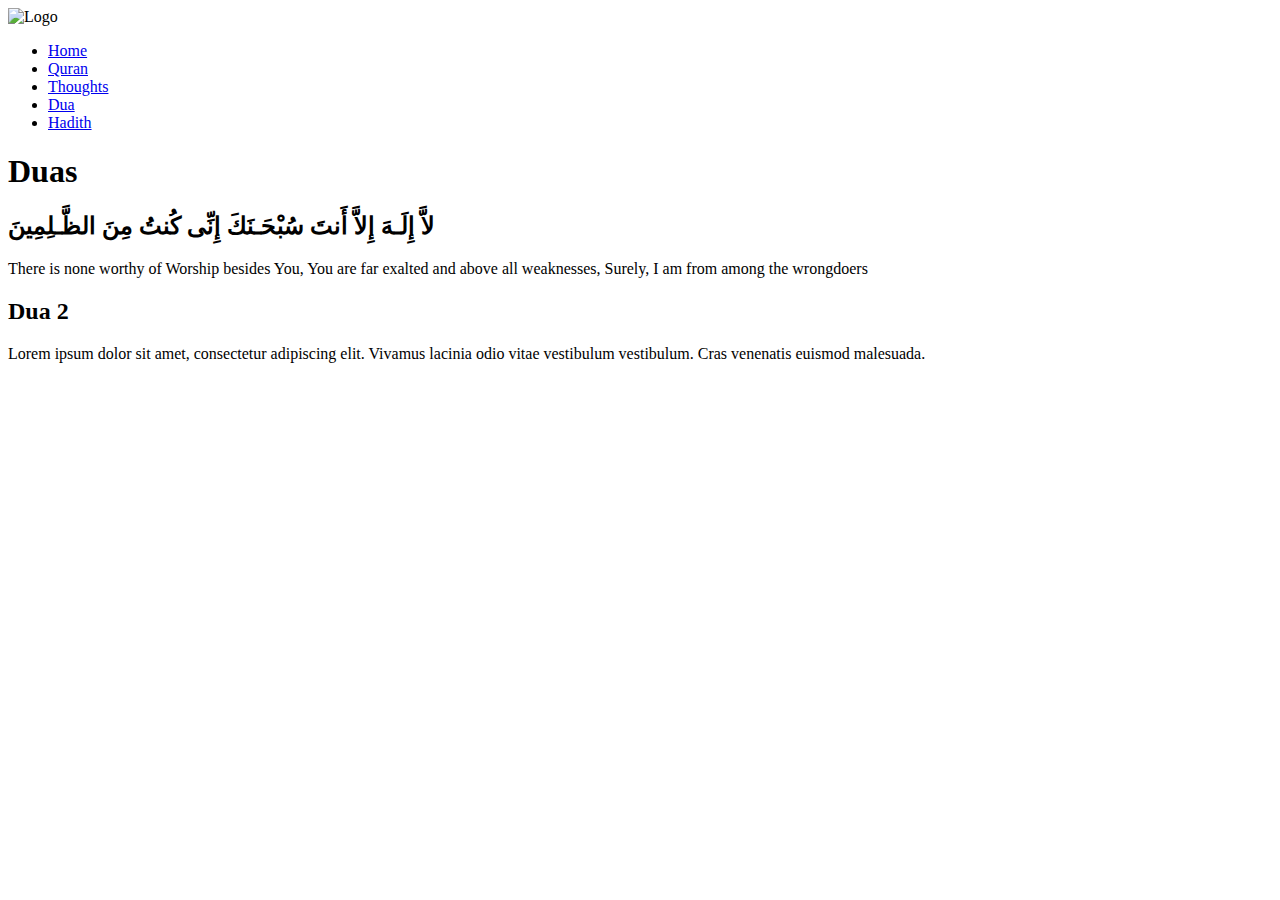
==== dua.html @ 2b107521 "Show files" ====
<!DOCTYPE html>
<html lang="en">
<head>
    <meta charset="UTF-8">
    <meta name="viewport" content="width=device-width, initial-scale=1.0">
    <title>Duas</title>
    <link rel="stylesheet" href="css/styles.css">
</head>
<body>
    <header>
        <div class="logo">
            <img src="img\Muslims.png" alt="Logo">
        </div>
        <nav>
            <ul>
                <li><a href="index.html">Home</a></li>
                <li><a href="quran.html">Quran</a></li>
                <li><a href="thoughts.html">Thoughts</a></li>
                <li><a href="dua.html">Dua</a></li>
                <li><a href="hadith.html">Hadith</a></li>
            </ul>
        </nav>
    </header>
    <main>
        <section class="health-section">
            <h1>Duas</h1>
            <div class="Dua">
                <h2>لاَّ إِلَـهَ إِلاَّ أَنتَ سُبْحَـنَكَ إِنِّى كُنتُ مِنَ الظَّـلِمِينَ</h2>
                <p>There is none worthy of Worship besides You, You are far exalted and above all weaknesses, Surely, I am from among the wrongdoers</p>
                <h2>Dua 2</h2>
                <p>Lorem ipsum dolor sit amet, consectetur adipiscing elit. Vivamus lacinia odio vitae vestibulum vestibulum. Cras venenatis euismod malesuada.</p>
            </div>
        </section>
    </main>
    <script src="js/script.js"></script>
</body>
</html>
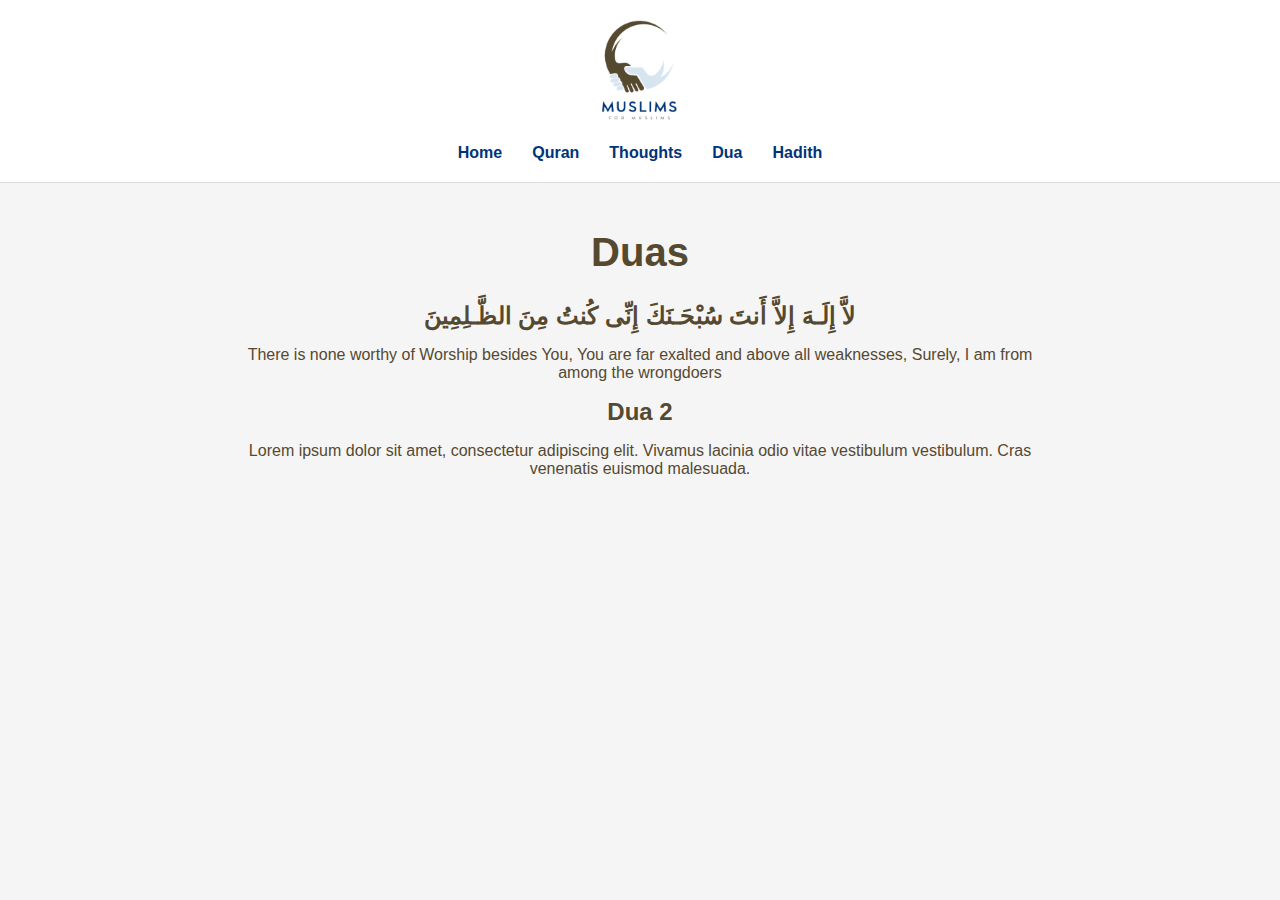
==== commit 45bf1c4e: "Update dua.html" ====
--- a/dua.html
+++ b/dua.html
@@ -4,12 +4,12 @@
     <meta charset="UTF-8">
     <meta name="viewport" content="width=device-width, initial-scale=1.0">
     <title>Duas</title>
-    <link rel="stylesheet" href="css/styles.css">
+    <link rel="stylesheet" href="styles.css">
 </head>
 <body>
     <header>
         <div class="logo">
-            <img src="img\Muslims.png" alt="Logo">
+            <img src="Muslims.png" alt="Logo">
         </div>
         <nav>
             <ul>
@@ -32,6 +32,6 @@
             </div>
         </section>
     </main>
-    <script src="js/script.js"></script>
+    <script src="script.js"></script>
 </body>
 </html>
--- a/styles.css
+++ b/styles.css
@@ -0,0 +1,72 @@
+body {
+    font-family: Georgia  , sans-serif;
+    margin: 0;
+    padding: 0;
+    background-color: #f5f5f5;
+    color: #554930;
+}
+
+header {
+    background-color: #fff;
+    border-bottom: 1px solid #ddd;
+    padding: 20px 0;
+    text-align: center;
+}
+
+.logo img {
+    max-width: 100px;
+}
+
+nav ul {
+    list-style: none;
+    padding: 0;
+    margin: 20px 0 0;
+    display: flex;
+    justify-content: center;
+}
+
+nav ul li {
+    margin: 0 15px;
+}
+
+nav ul li a {
+    text-decoration: none;
+    color: #003479;
+    font-weight: bold;
+}
+
+nav ul li a:hover {
+    color: #007BFF;
+}
+
+main {
+    padding: 20px;
+}
+
+.hero, .thoughts-section, .health-section, .hadith-section {
+    text-align: center;
+    margin: 0 auto;
+    max-width: 800px;
+}
+
+.hero h1, .thoughts-section h1, .health-section h1, .hadith-section h1 {
+    font-size: 2.5em;
+    margin: 0.67em 0;
+}
+
+.quran-section .verses, .thoughts-section article, .health-section .tips, .hadith-section .hadith-collection {
+    text-align: left;
+}
+
+ .thoughts-section h2, .health-section h2, .hadith-section h2 {
+    font-size: 1.5em;
+    margin: 0.5em 0;
+}
+
+.hero p, .thoughts-section p, .health-section p, .hadith-section p {
+    font-size: 1em;
+    margin: 1em 0;
+}
+.quran-section, .quran-section h1,.quran-section h2, .quran-section p{
+    text-align: center;
+}
